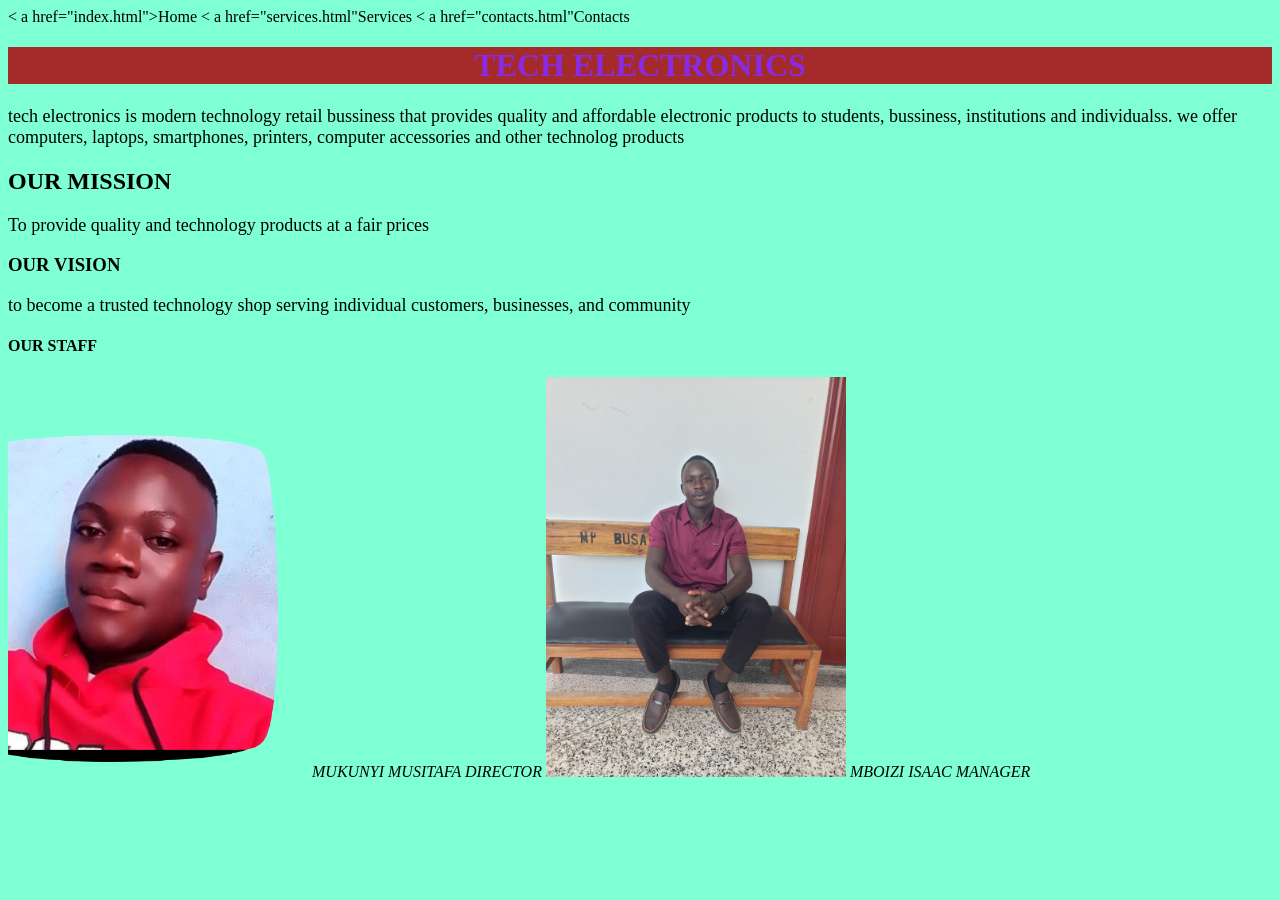
==== index.html @ b8fccda3 "added images, email,contacts added 2 images, contacts and email" ====
<DOCTYPE html>
<html lang="en">
<head>
<title>Documents</title>
<link rel="stylesheet" href="style.css">
</head>
<body>
    <nav>
        < a href="index.html">Home</a>
        < a href="services.html"Services</a>
        < a href="contacts.html"Contacts</a>
    </nav>
    <h1>TECH ELECTRONICS</h1>
    <p>tech electronics is modern technology retail bussiness that provides quality and 
        affordable electronic products to students, bussiness, institutions and individualss.
        we offer computers, laptops, smartphones, printers, computer accessories and other technolog
        products</p>
    <h2>OUR MISSION</h2>
    <p>To provide quality and technology products at a fair prices</p>
    <h3>OUR VISION</h3>
    <p>to become a trusted technology shop serving individual customers, businesses, and 
        community</p>
    <h4>OUR STAFF</h4>
    <img src="KSAK2453.PNG" alt="MUSITAFA" width="300px">
    <em> MUKUNYI MUSITAFA  DIRECTOR</em>
    <img src="DMXZ4136.JPG" alt="MBOIZI" width="300px">
    <em> MBOIZI ISAAC  MANAGER</em>
    </body>
</head>
---- style.css ----
body {
    background-color: aquamarine;
}

h1 {
    border: 2px;
    color: blueviolet;
    text-align: center;
    background-color: brown;
}

h1:hover {
    color: black;
    background-color: blue;
}

p {
    font-size: large;
    font-family: cursive;
}
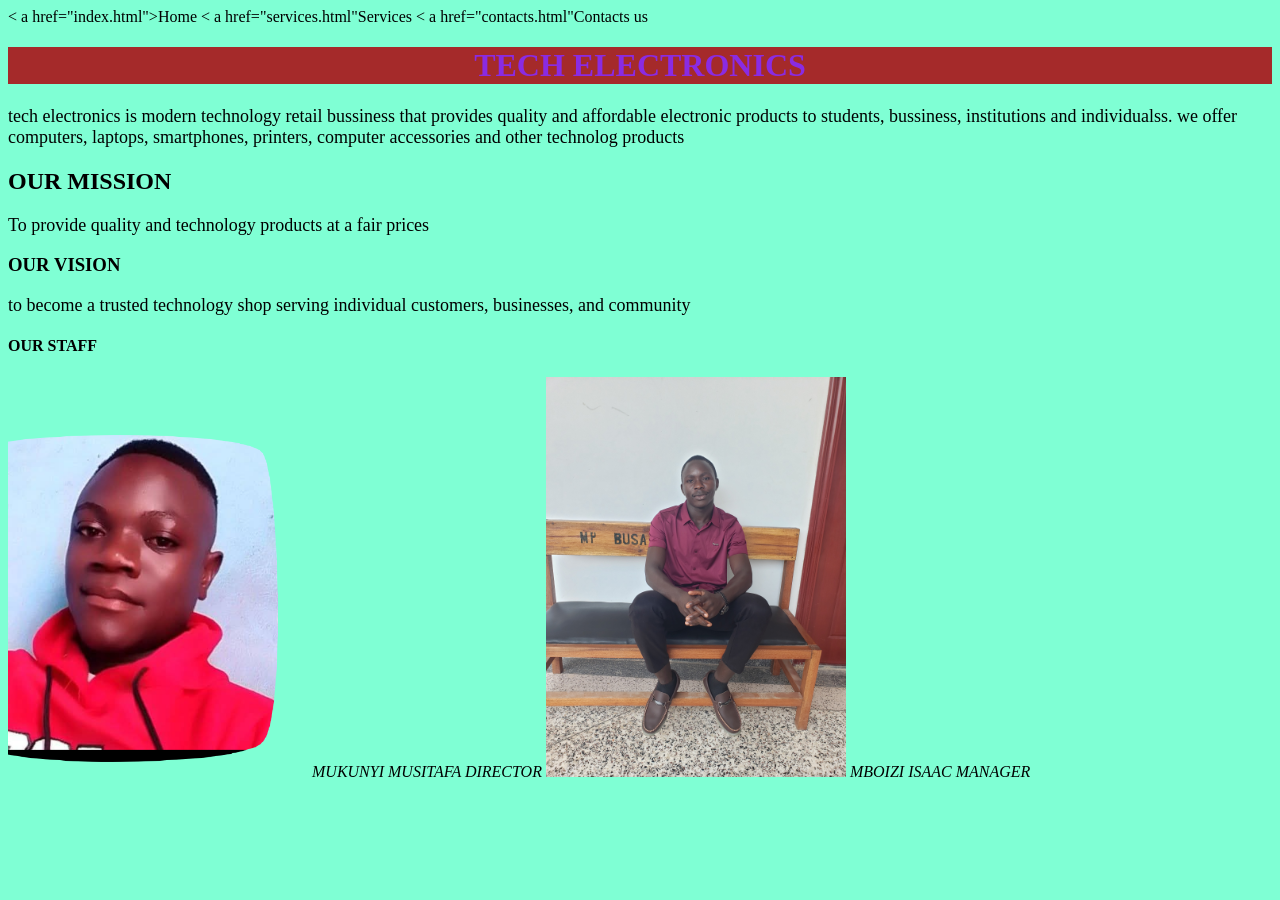
==== commit 1f6e8053: "added 2 lines" ====
--- a/index.html
+++ b/index.html
@@ -1,6 +1,8 @@
 <DOCTYPE html>
 <html lang="en">
 <head>
+<meta charset="utf-8">
+<meta name="viewport" content="width=device-width, initial-scale=1.0">
 <title>Documents</title>
 <link rel="stylesheet" href="style.css">
 </head>
@@ -8,7 +10,7 @@
     <nav>
         < a href="index.html">Home</a>
         < a href="services.html"Services</a>
-        < a href="contacts.html"Contacts</a>
+        < a href="contacts.html"Contacts us</a>
     </nav>
     <h1>TECH ELECTRONICS</h1>
     <p>tech electronics is modern technology retail bussiness that provides quality and 
@@ -26,4 +28,4 @@
     <img src="DMXZ4136.JPG" alt="MBOIZI" width="300px">
     <em> MBOIZI ISAAC  MANAGER</em>
     </body>
-</head>+</html>
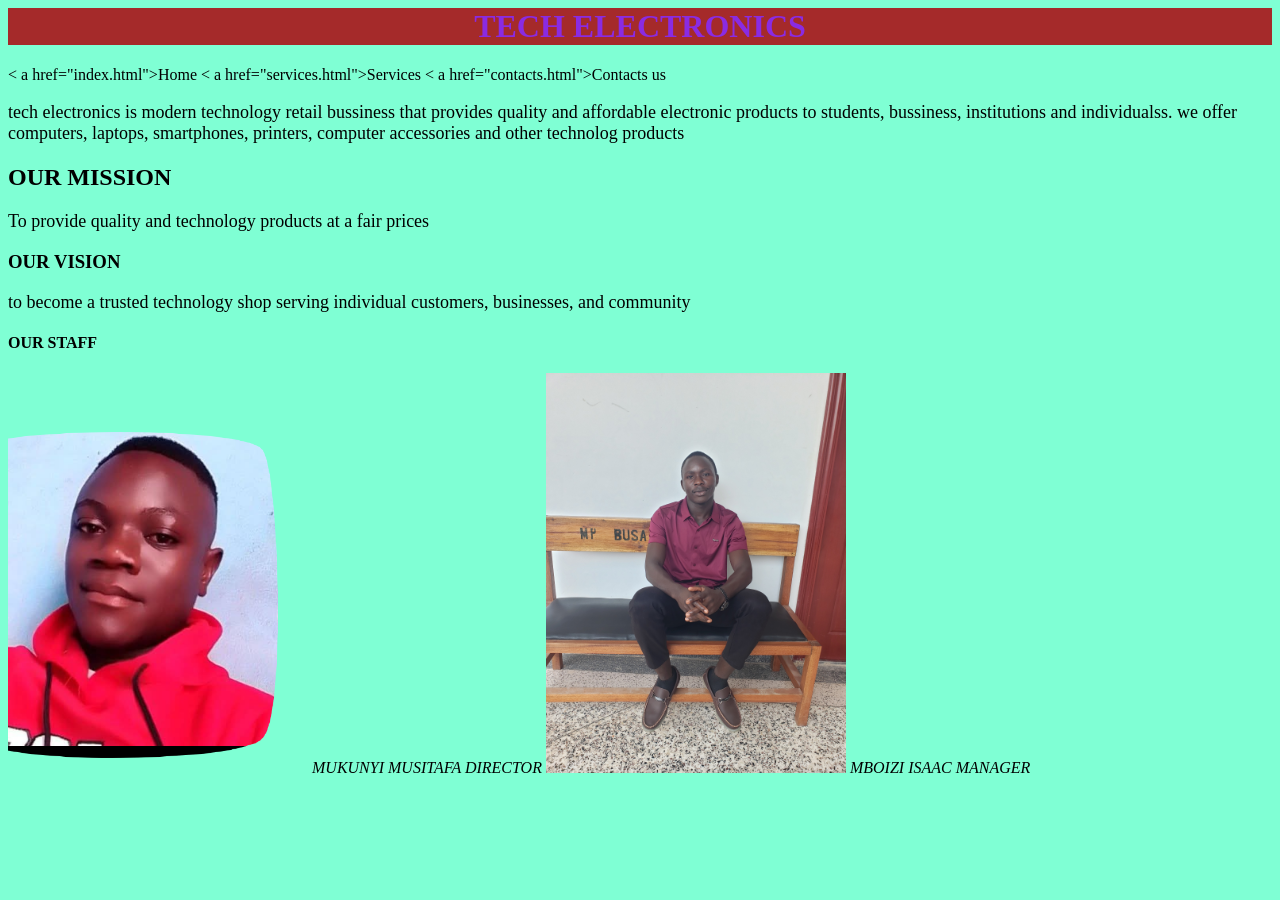
==== commit acd22ec3: "fixed some changes" ====
--- a/index.html
+++ b/index.html
@@ -7,12 +7,12 @@
 <link rel="stylesheet" href="style.css">
 </head>
 <body>
+    <h1>TECH ELECTRONICS</h1>
     <nav>
         < a href="index.html">Home</a>
-        < a href="services.html"Services</a>
-        < a href="contacts.html"Contacts us</a>
+        < a href="services.html">Services</a>
+        < a href="contacts.html">Contacts us</a>
     </nav>
-    <h1>TECH ELECTRONICS</h1>
     <p>tech electronics is modern technology retail bussiness that provides quality and 
         affordable electronic products to students, bussiness, institutions and individualss.
         we offer computers, laptops, smartphones, printers, computer accessories and other technolog
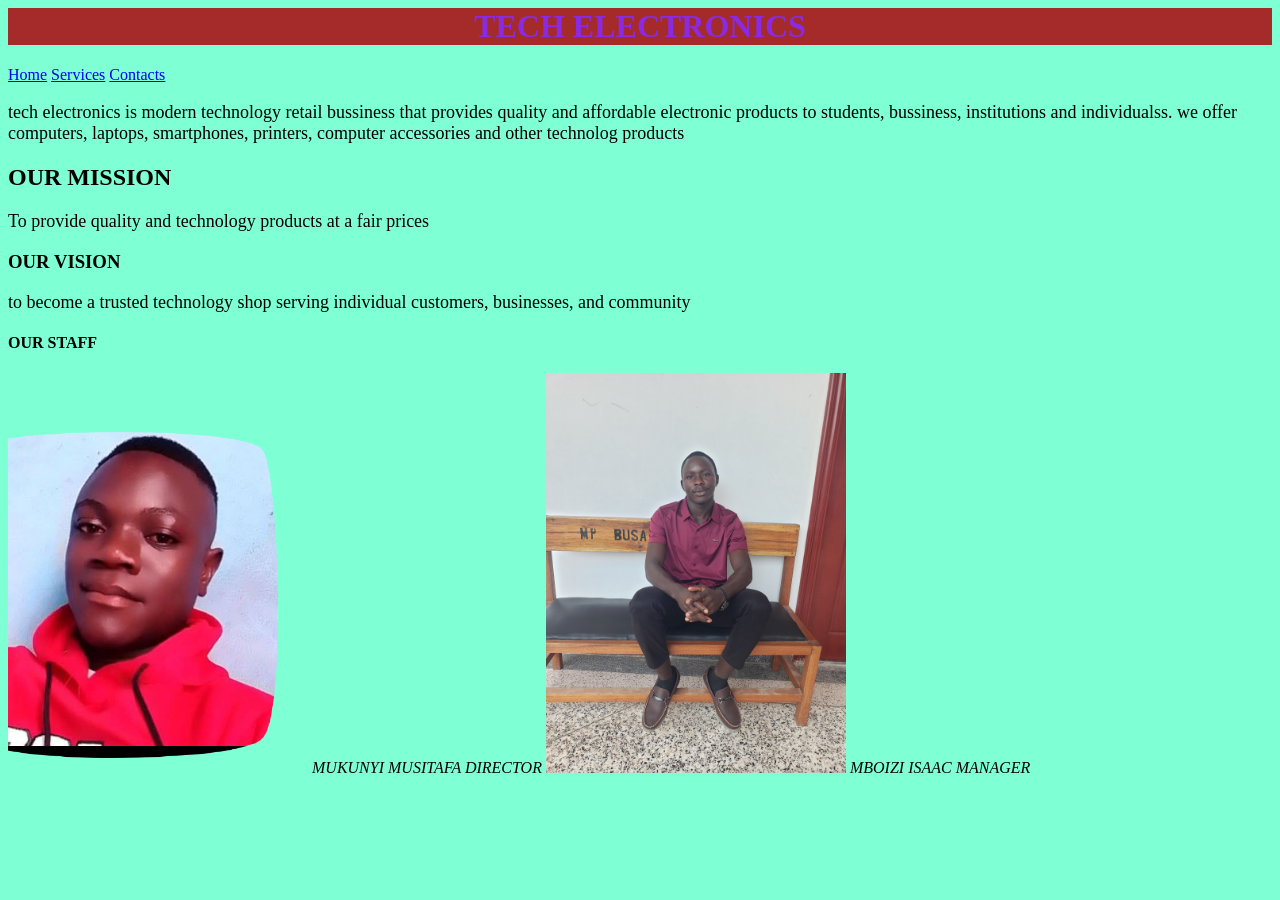
==== commit 8292af6e: "collected work" ====
--- a/index.html
+++ b/index.html
@@ -9,9 +9,9 @@
 <body>
     <h1>TECH ELECTRONICS</h1>
     <nav>
-        < a href="index.html">Home</a>
-        < a href="services.html">Services</a>
-        < a href="contacts.html">Contacts us</a>
+        <a href="index.html">Home</a>
+        <a href="services.html">Services</a>
+        <a href="contacts.html">Contacts </a>
     </nav>
     <p>tech electronics is modern technology retail bussiness that provides quality and 
         affordable electronic products to students, bussiness, institutions and individualss.
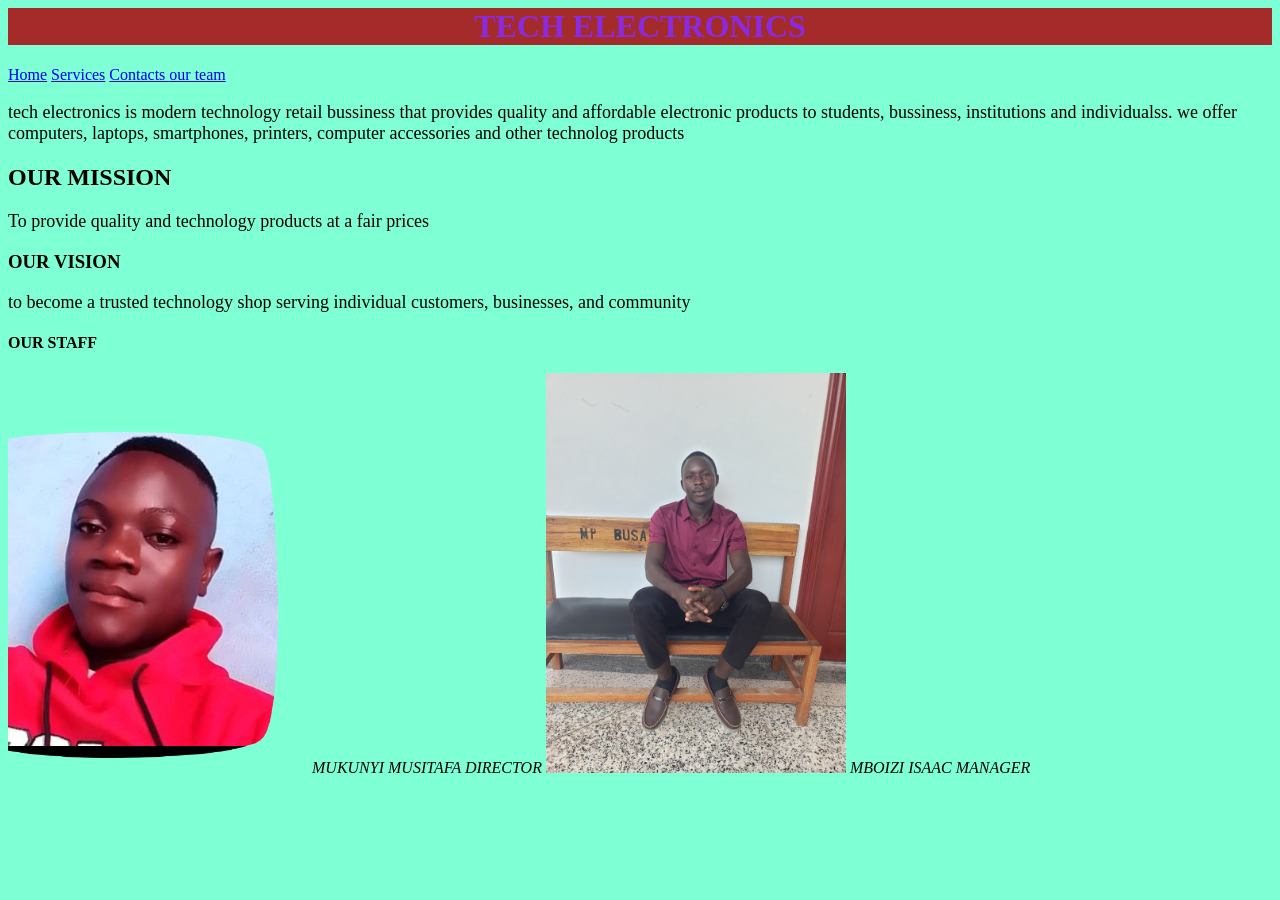
==== commit 62ea9da0: "changed the image sizes" ====
--- a/index.html
+++ b/index.html
@@ -12,6 +12,7 @@
         <a href="index.html">Home</a>
         <a href="services.html">Services</a>
         <a href="contacts.html">Contacts </a>
+         <a href="our team.html">our team</a>
     </nav>
     <p>tech electronics is modern technology retail bussiness that provides quality and 
         affordable electronic products to students, bussiness, institutions and individualss.
--- a/style.css
+++ b/style.css
@@ -17,4 +17,20 @@
 p {
     font-size: large;
     font-family: cursive;
+}
+
+.team-member {
+    width: 30%;
+    border: 3px solid #222;
+    padding: 15px;
+    background-color: aquamarine;
+    text-align: center;
+    box-sizing: border-box;
+}
+
+.team-member img {
+    width: 20%;
+    height: 100px;
+    object-fit: cover;
+    border: 2px solid #555;
 }
